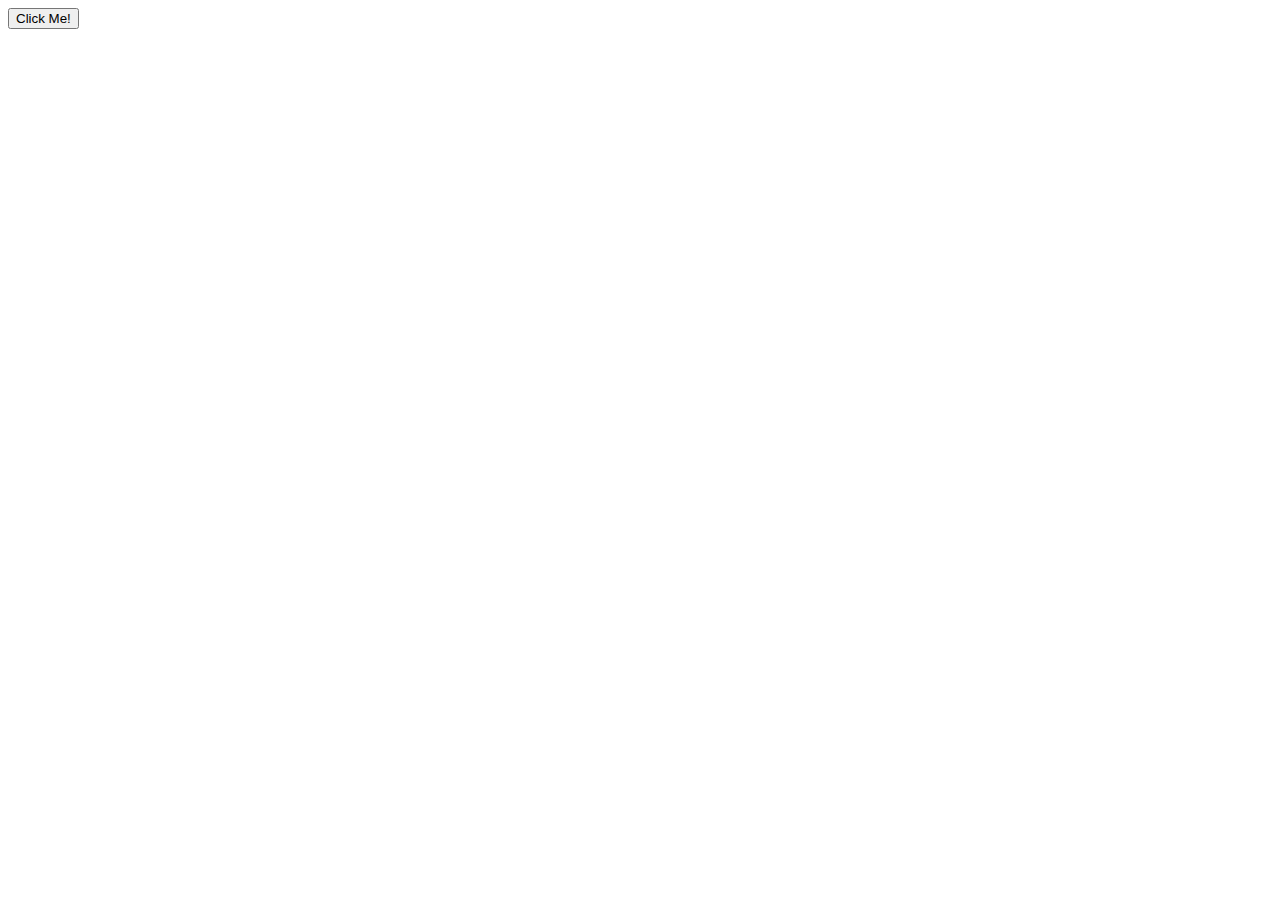
==== FisrtWebApp/Buttonpress.html @ f68712b6 "learning web app" ====
<!DOCTYPE html>
<html lang="en">
<head>
    <meta charset="UTF-8">
    <meta http-equiv="X-UA-Compatible" content="IE=edge">
    <meta name="viewport" content="width=device-width, initial-scale=1.0">
    <title>Button Press</title>
</head>
<body>
    <button id="demo" type="button" onclick="myFunction()">Click Me!</button>
    <script>
        document.getElementById("demo").onclick = function() {myFunction()};
        
        function myFunction() {
          document.getElementById("demo").innerHTML = "YOU CLICKED ME!";
        }
        </script>
</body>
</html>
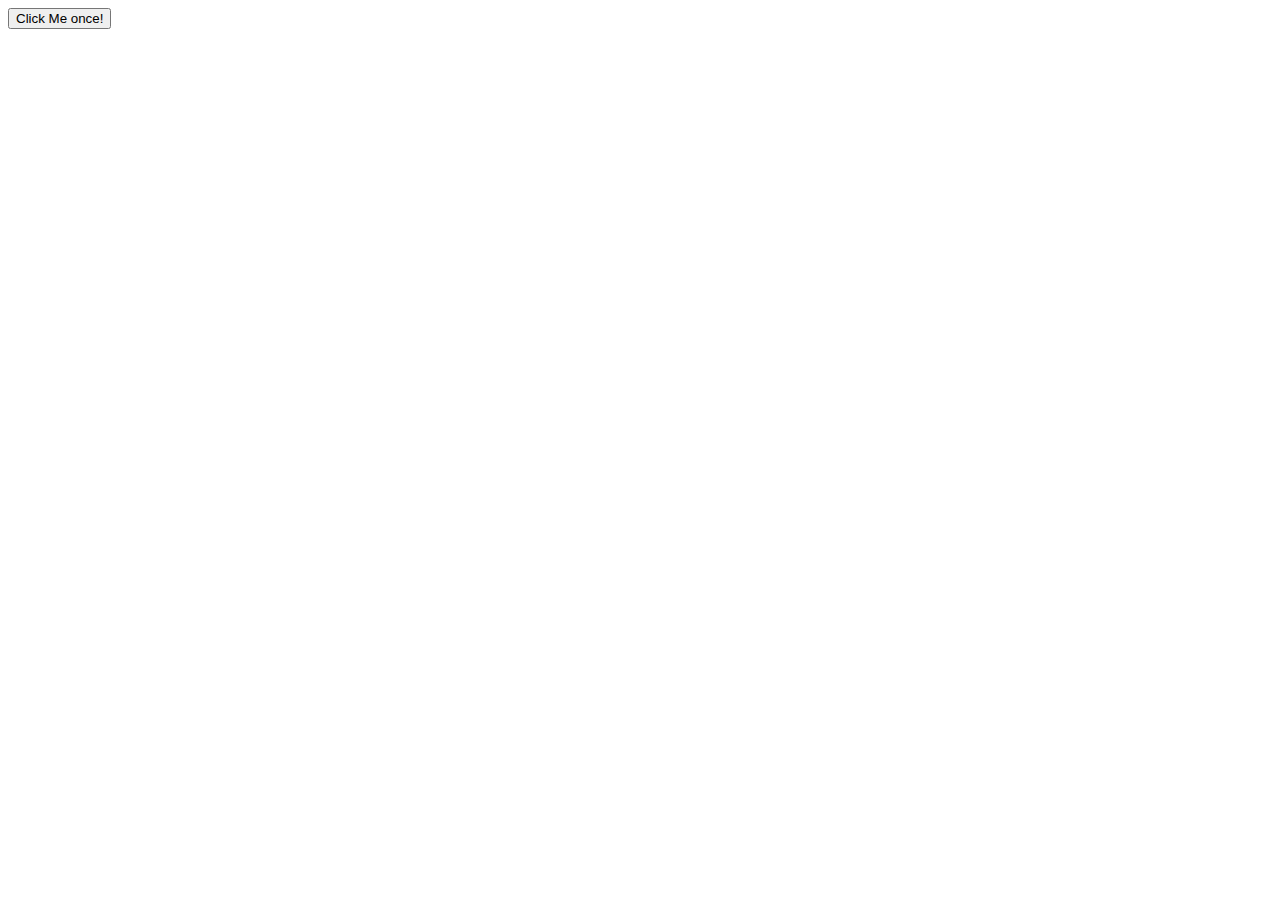
==== commit a2410979: "Text change in the Button press html" ====
--- a/FisrtWebApp/Buttonpress.html
+++ b/FisrtWebApp/Buttonpress.html
@@ -7,7 +7,7 @@
     <title>Button Press</title>
 </head>
 <body>
-    <button id="demo" type="button" onclick="myFunction()">Click Me!</button>
+    <button id="demo" type="button" onclick="myFunction()">Click Me once!</button>
     <script>
         document.getElementById("demo").onclick = function() {myFunction()};
         
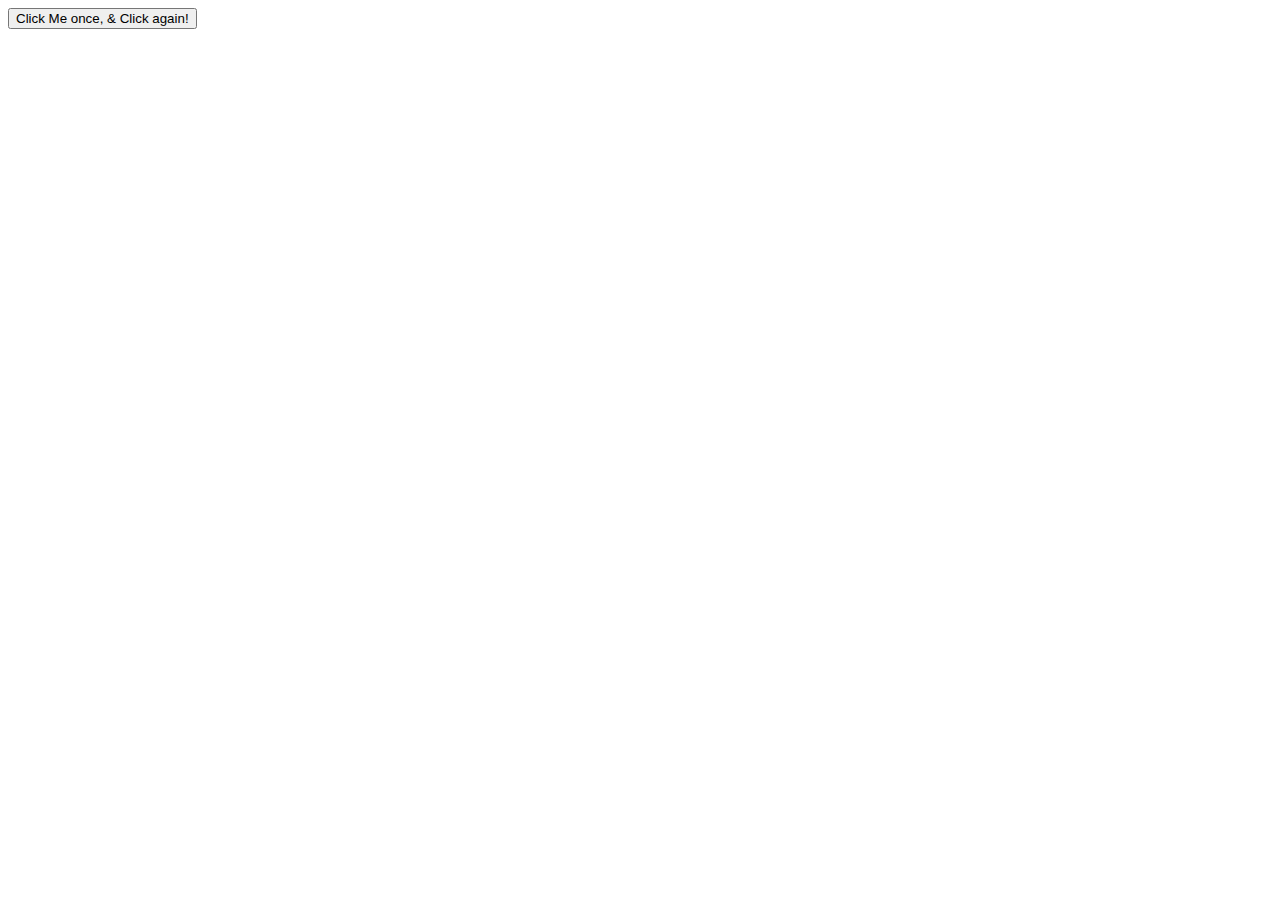
==== commit e25fe48b: "Button Text Changed" ====
--- a/FisrtWebApp/Buttonpress.html
+++ b/FisrtWebApp/Buttonpress.html
@@ -7,7 +7,7 @@
     <title>Button Press</title>
 </head>
 <body>
-    <button id="demo" type="button" onclick="myFunction()">Click Me once!</button>
+    <button id="demo" type="button" onclick="myFunction()">Click Me once, & Click again!</button>
     <script>
         document.getElementById("demo").onclick = function() {myFunction()};
         
